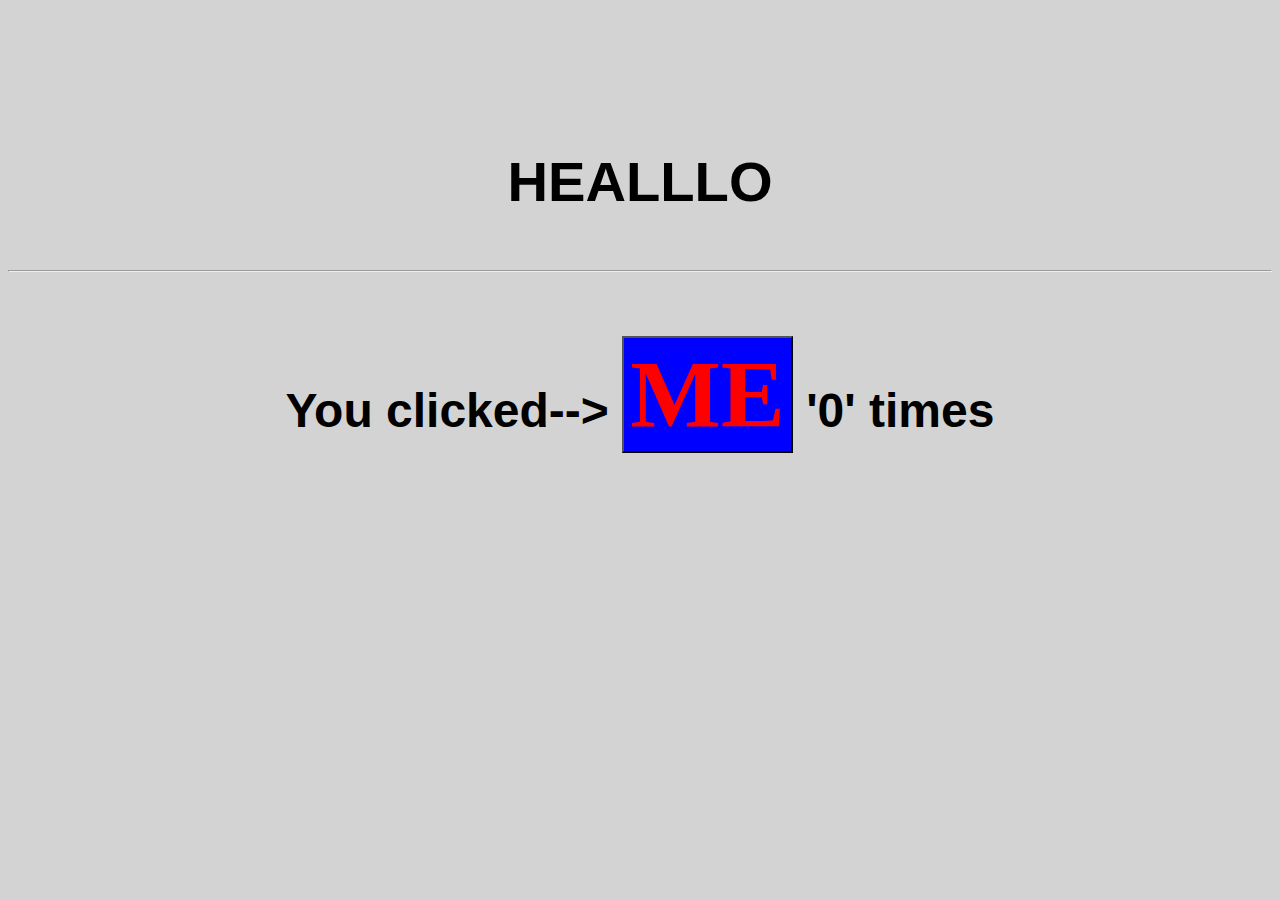
==== ui/index.html @ 0be19499 "[imad-console] Updates ui/index.html" ====
<!doctype html>
<html>
    <head>
        <link href="/ui/style.css" rel="stylesheet" />
    </head>
    <body>
        
        <br>
        <div class="center text-big bold">
            <h3>HEALLLO</h3>
			<hr>
			<h4>You clicked--> <button id ='button'> ME </button><span id='span'> '0' </span> times</h4>
            
           </div>
            
            
            
			
        
        <script type="text/javascript" src="/ui/main.js">
        </script>
    </body>
</html>
---- ui/style.css ----
body {
    font-family: sans-serif;
    background-color: lightgrey;
    margin-top: 75px;
}

.center {
    text-align: center;
}

.text-big {
    font-size: 300%;
}

.bold {
    font-weight: bold;
}

.img-medium {
    height: 200px;
}

#button
{
    color: red;
    background-color: blue;
    font-weight: bold;
    font-family: italics;
    font-size: 200%;
    
}
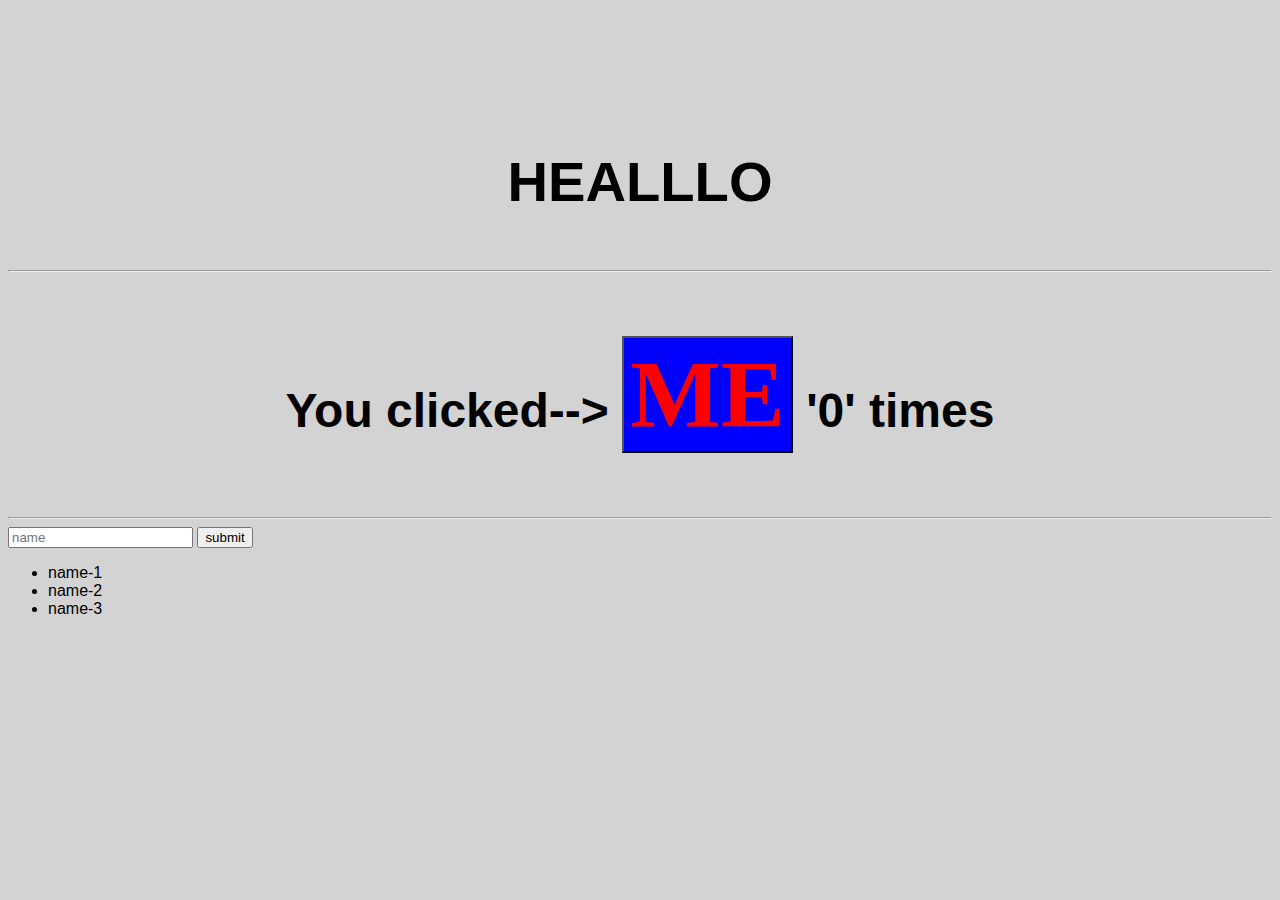
==== commit af7989d8: "[imad-console] Updates ui/index.html" ====
--- a/ui/index.html
+++ b/ui/index.html
@@ -12,6 +12,14 @@
 			<h4>You clicked--> <button id ='button'> ME </button><span id='span'> '0' </span> times</h4>
             
            </div>
+            <hr>
+            <input type='text' id=name placeholder='name'></input>
+            <input type='submit' value='submit'></input>
+            <ul>
+                <li>name-1</li>
+                <li>name-2</li>
+                <li>name-3</li>
+            </ul>
             
             
             
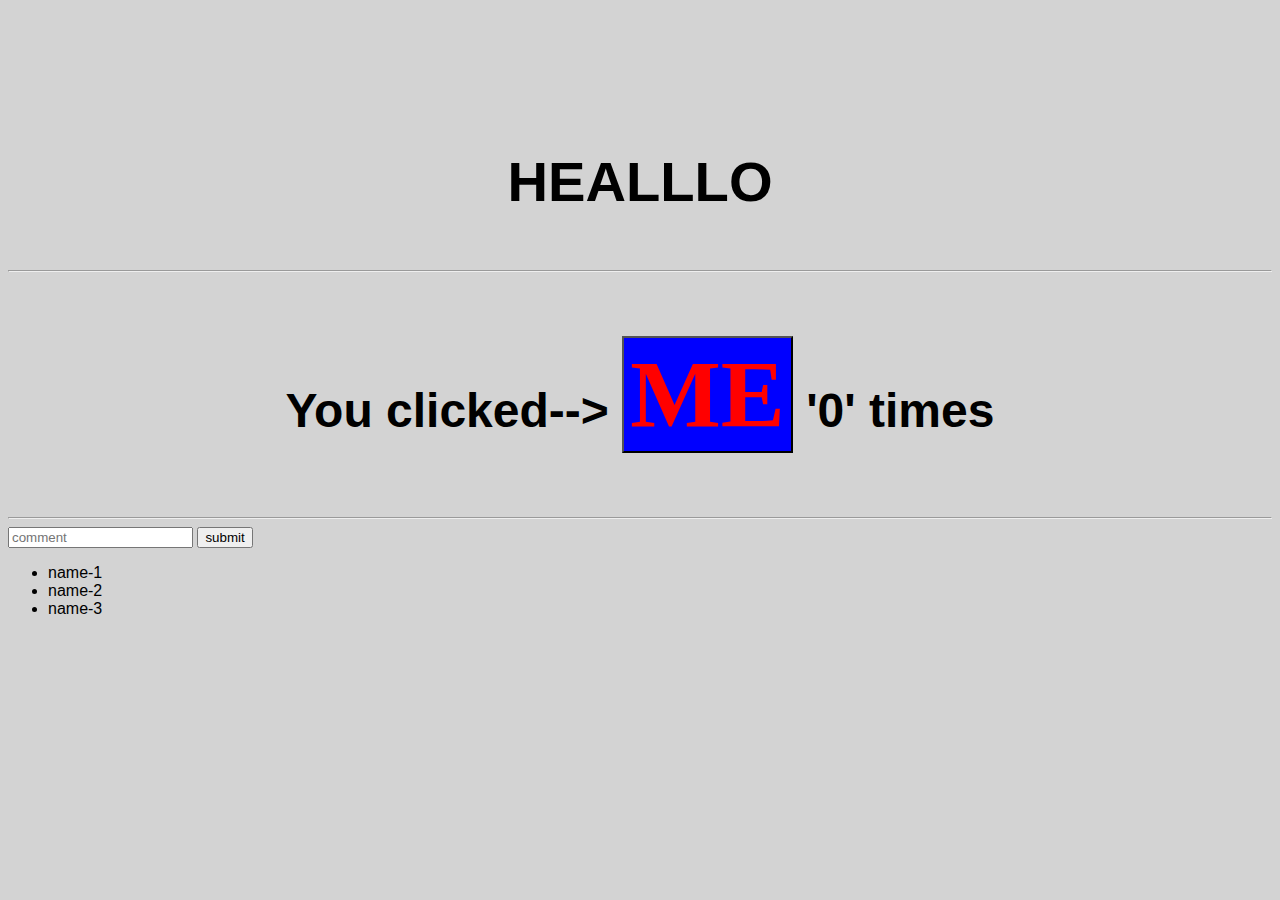
==== commit a7a91766: "[imad-console] Updates ui/index.html" ====
--- a/ui/index.html
+++ b/ui/index.html
@@ -13,7 +13,7 @@
             
            </div>
             <hr>
-            <input type='text' id=name placeholder='name'></input>
+            <input type='text' id=name placeholder='comment'></input>
             <input type='submit' value='submit'></input>
             <ul>
                 <li>name-1</li>
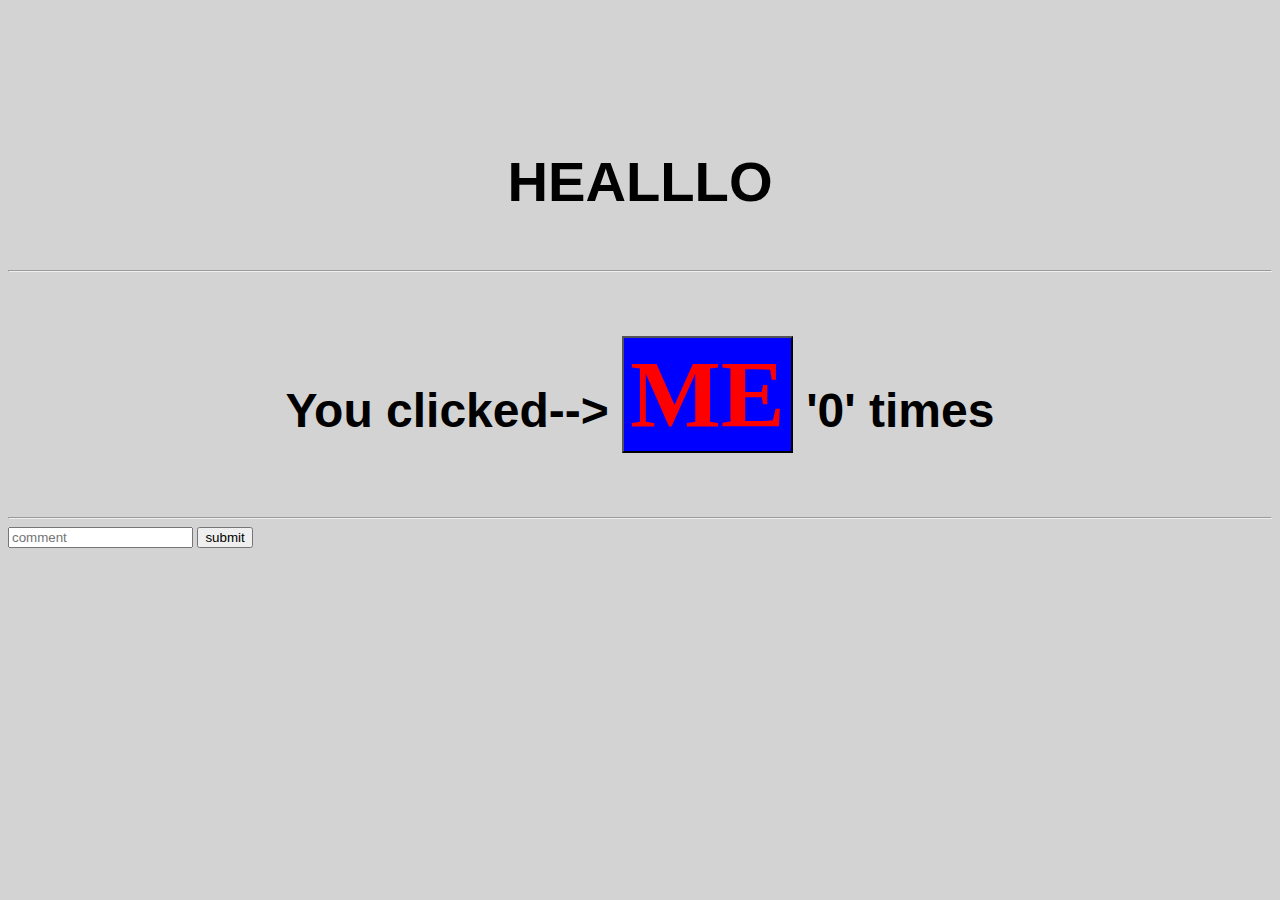
==== commit d39d7472: "[imad-console] Updates ui/index.html" ====
--- a/ui/index.html
+++ b/ui/index.html
@@ -14,11 +14,9 @@
            </div>
             <hr>
             <input type='text' id=name placeholder='comment'></input>
-            <input type='submit' value='submit'></input>
-            <ul>
-                <li>name-1</li>
-                <li>name-2</li>
-                <li>name-3</li>
+            <input type='submit' value='submit' id='submit_btn'></input>
+            <ul id='listed'>
+                
             </ul>
             
             
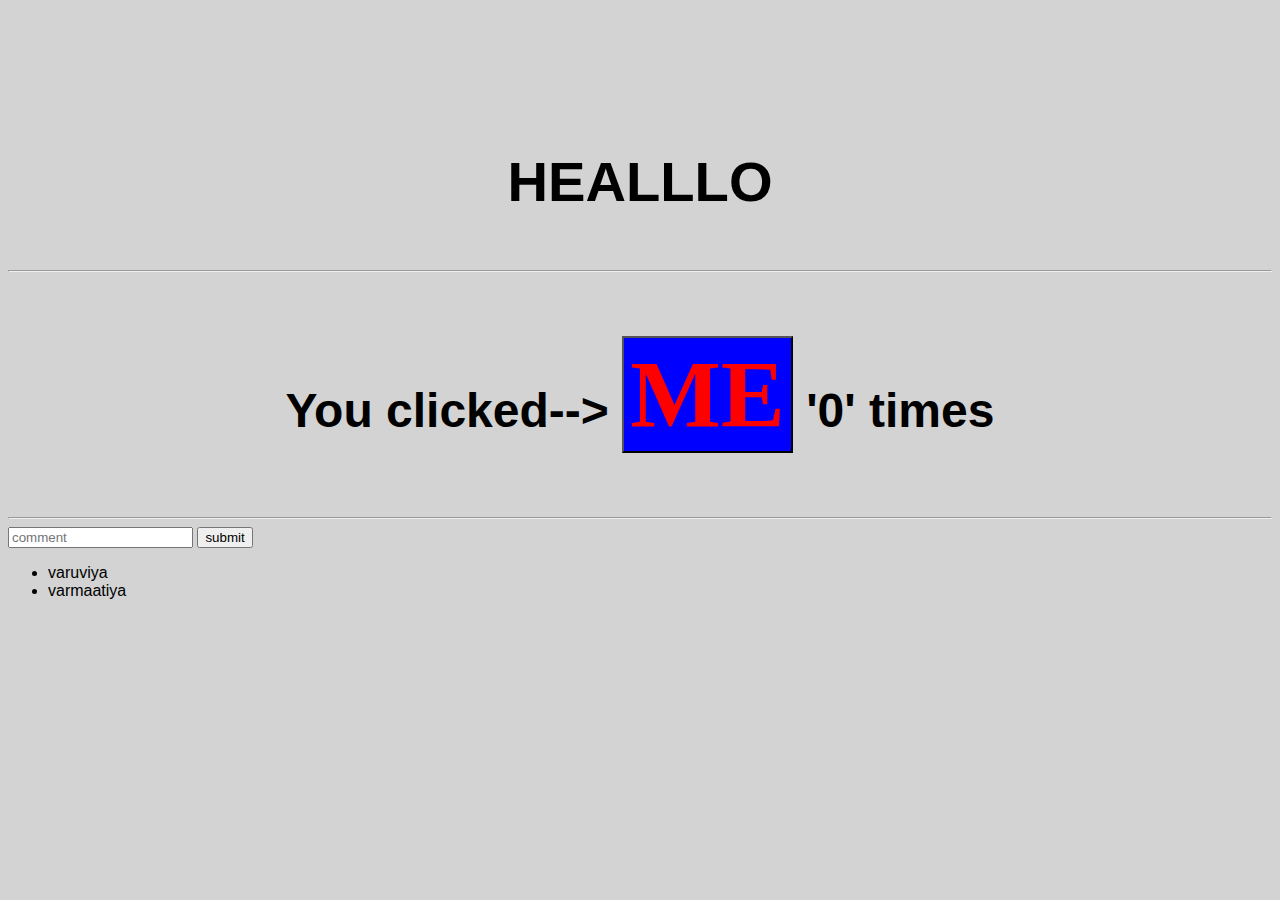
==== commit 2af384eb: "[imad-console] Updates ui/index.html" ====
--- a/ui/index.html
+++ b/ui/index.html
@@ -16,7 +16,8 @@
             <input type='text' id=name placeholder='comment'></input>
             <input type='submit' value='submit' id='submit_btn'></input>
             <ul id='listed'>
-                
+                <li>varuviya</li>
+                <li>varmaatiya </li>
             </ul>
             
             
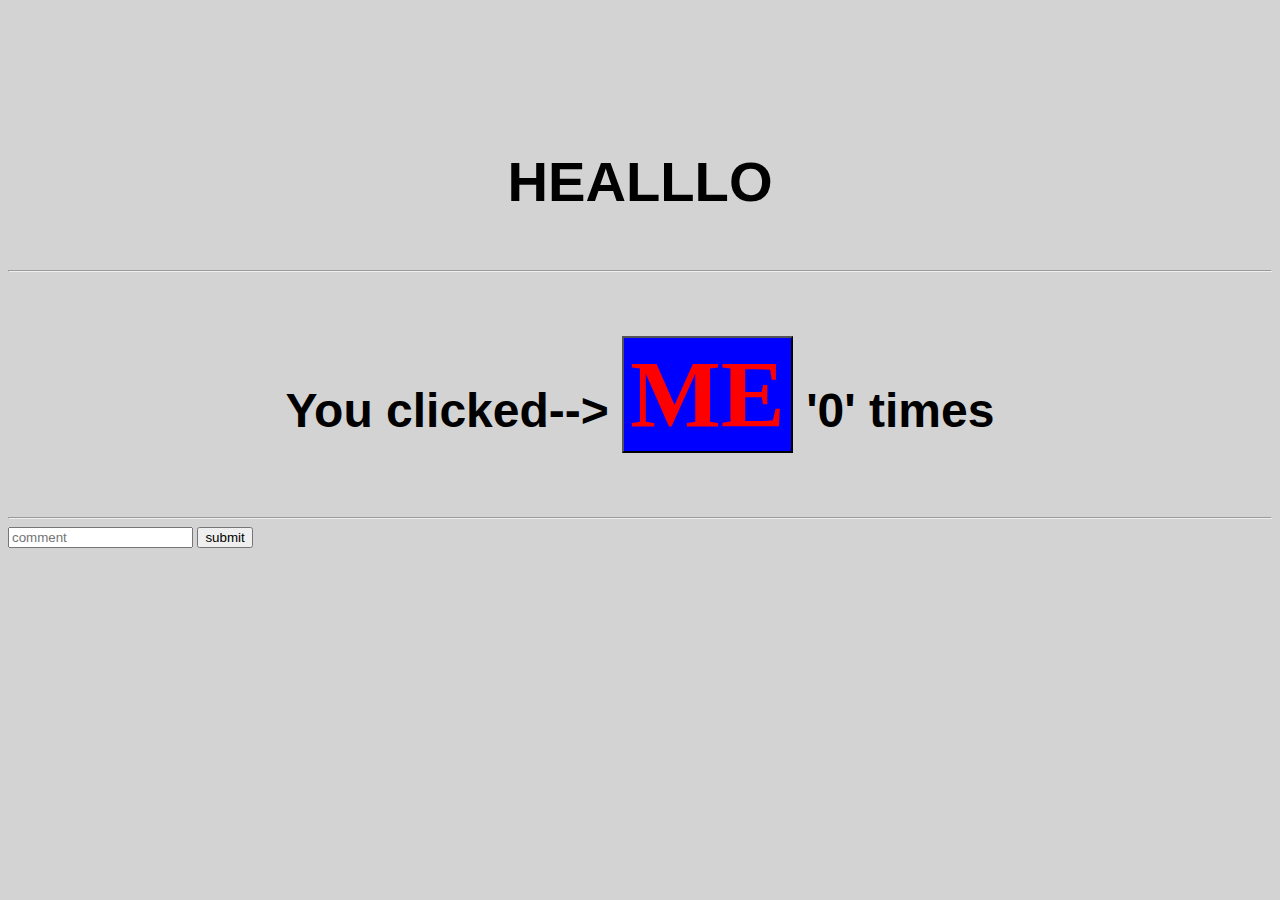
==== commit 09d66993: "[imad-console] Updates ui/index.html" ====
--- a/ui/index.html
+++ b/ui/index.html
@@ -13,13 +13,13 @@
             
            </div>
             <hr>
-            <input type='text' id=name placeholder='comment'></input>
-            <input type='submit' value='submit' id='submit_btn'></input>
-            <ul id='listed'>
-                <li>varuviya</li>
-                <li>varmaatiya </li>
-            </ul>
-            
+            <div class='submitting'>
+               <input type='text' id=name placeholder='comment'></input>
+                <input type='submit' value='submit' id='submit_btn'></input>
+                 <ul id='listed'>
+                
+                  </ul>
+            </div>
             
             
 			
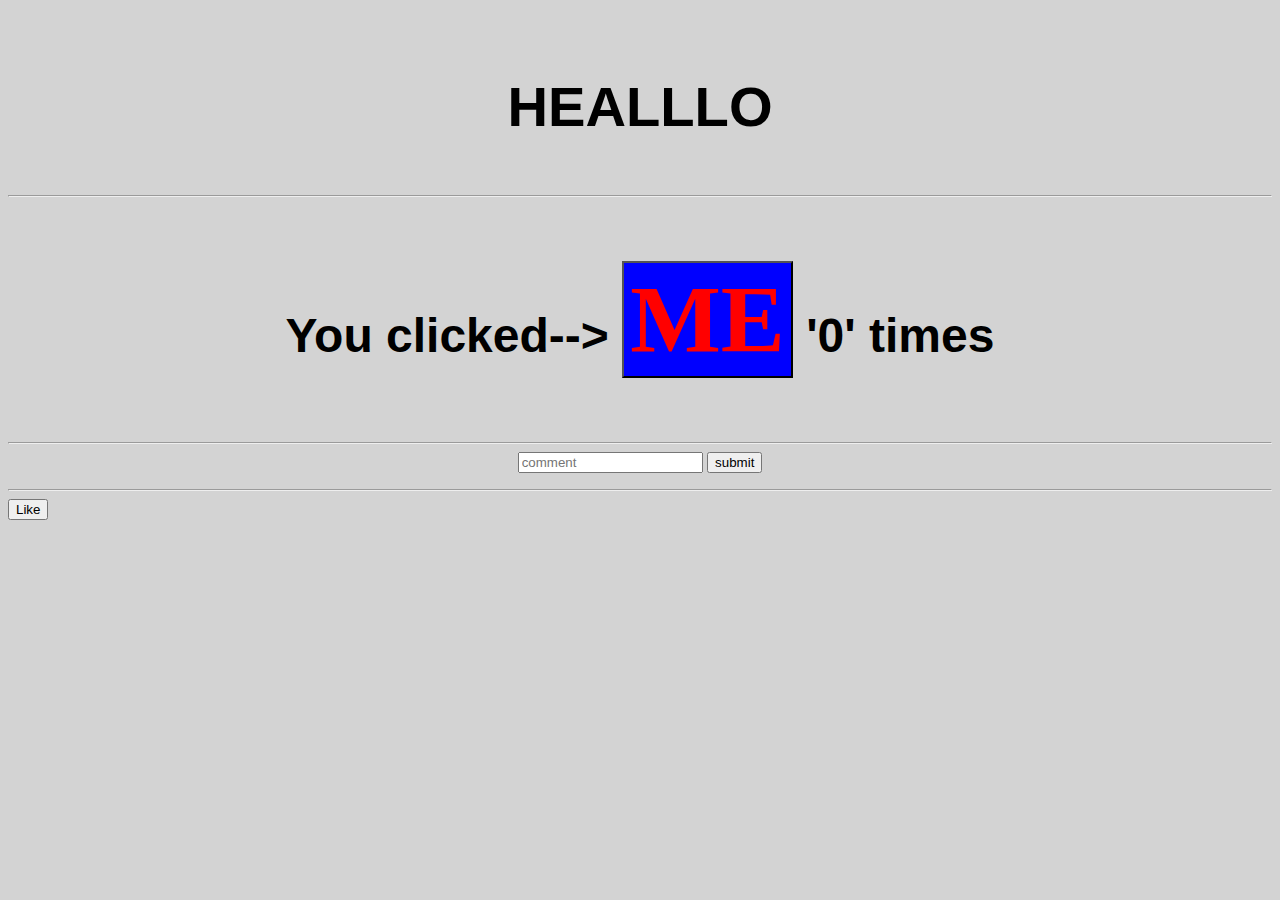
==== commit 352f4c72: "[imad-console] Updates ui/index.html" ====
--- a/ui/index.html
+++ b/ui/index.html
@@ -20,6 +20,8 @@
                 
                   </ul>
             </div>
+            <hr>
+            <button id='like'>Like </button>
             
             
 			
--- a/ui/style.css
+++ b/ui/style.css
@@ -1,7 +1,7 @@
 body {
     font-family: sans-serif;
     background-color: lightgrey;
-    margin-top: 75px;
+    margin-top: 0px;
 }
 
 .center {
@@ -28,4 +28,9 @@
     font-family: italics;
     font-size: 200%;
     
+}
+.submitting
+{
+    text-align: center;
+    list-style-position: inside;
 }